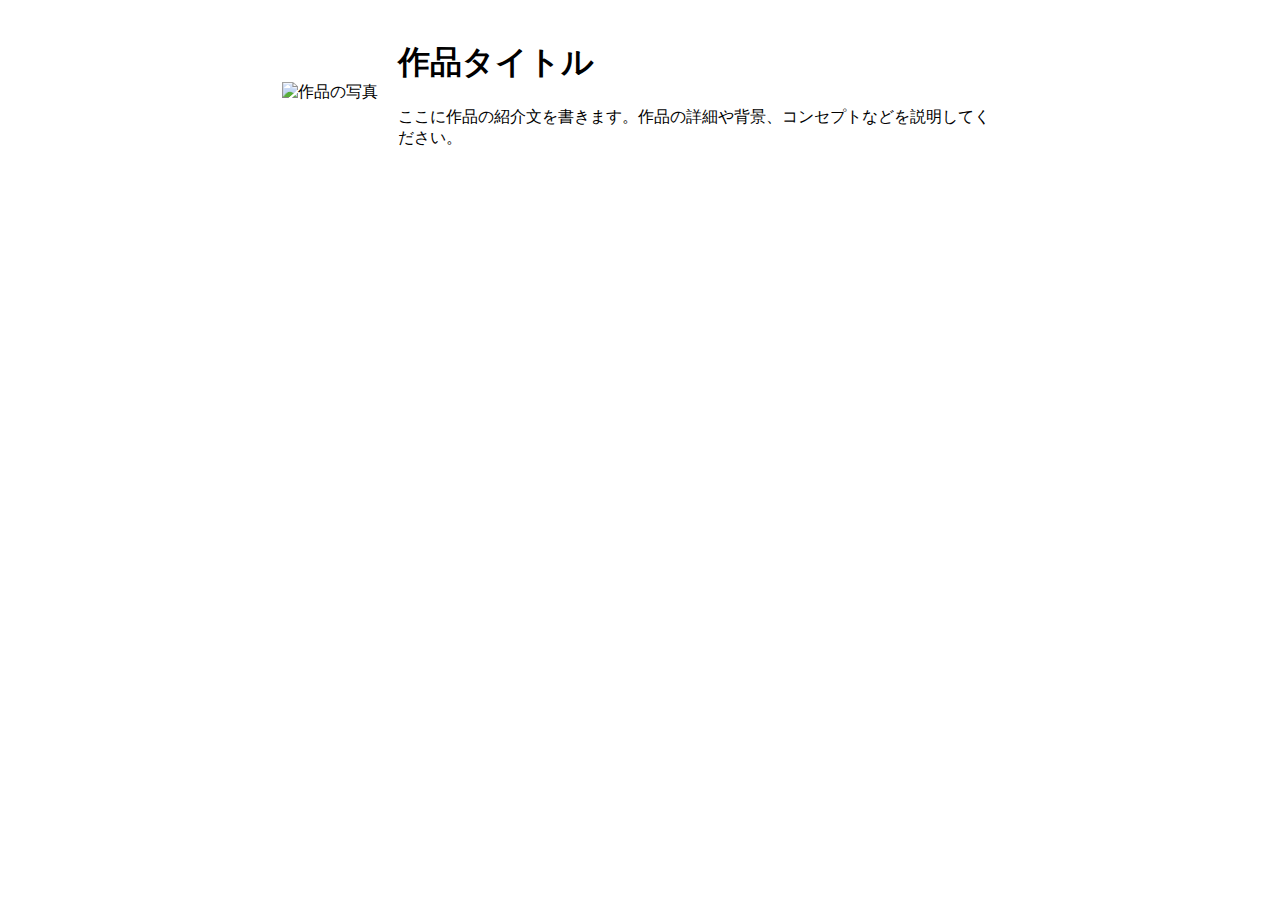
==== sakuhin1.html @ 5de6f93a "Update sakuhin1.html" ====
<!DOCTYPE html>
<html lang="ja">
<head>
    <meta charset="UTF-8">
    <meta name="viewport" content="width=device-width, initial-scale=1.0">
    <title>Portfolio</title>
    <style>
        .container {
            display: flex;
            align-items: center;
            justify-content: center;
            margin: 20px;
        }
        .photo {
            margin-right: 20px;
        }
        .text {
            max-width: 600px; /* 必要に応じて調整 */
        }
        img {
            max-width: 100%;
            height: auto;
        }
    </style>
</head>
<body>
    <div class="container">
        <div class="photo">
            <img src="path/to/your/photo.jpg" alt="作品の写真">
        </div>
        <div class="text">
            <h1>作品タイトル</h1>
            <p>ここに作品の紹介文を書きます。作品の詳細や背景、コンセプトなどを説明してください。</p>
        </div>
    </div>
</body>
</html>
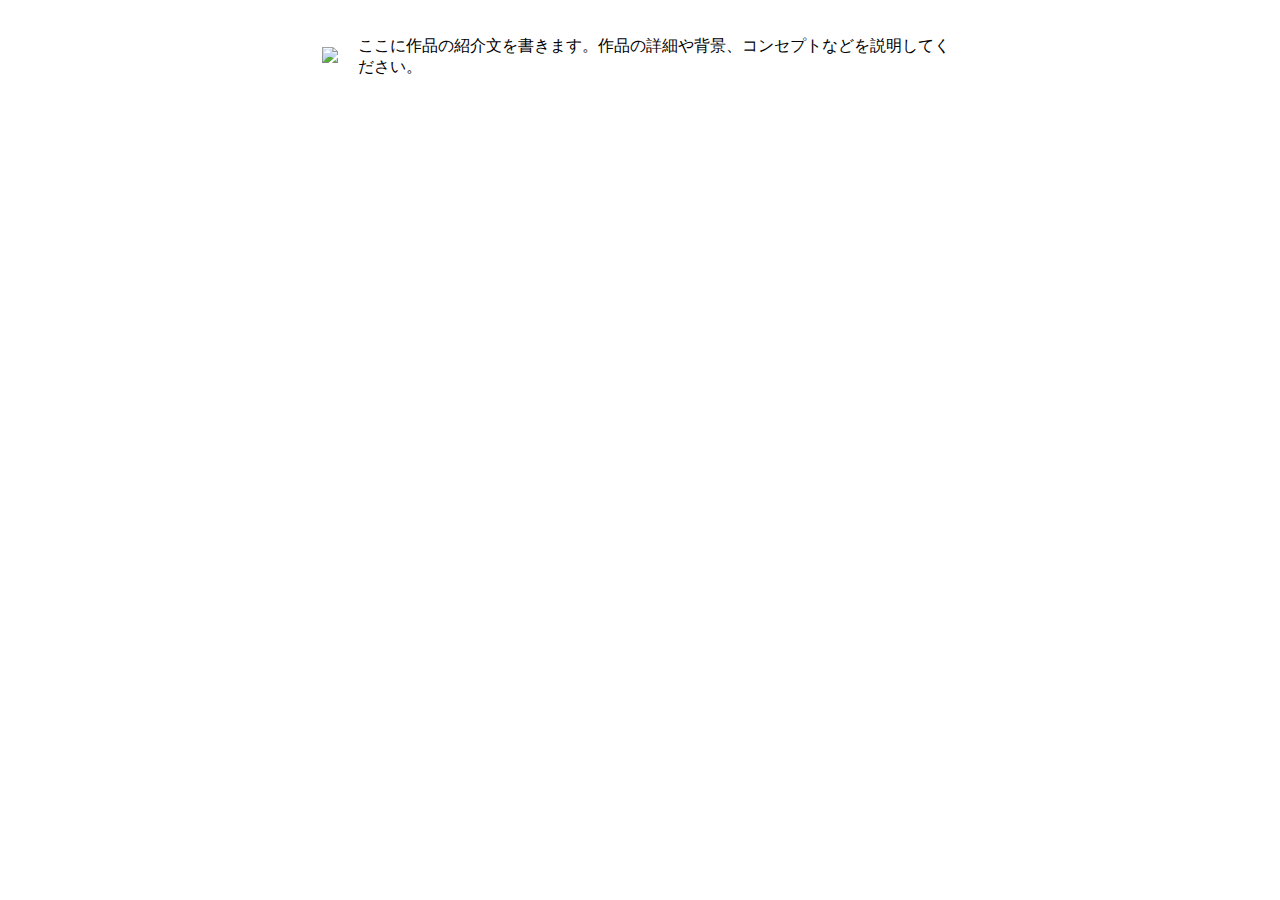
==== commit 72655ae0: "Update sakuhin1.html" ====
--- a/sakuhin1.html
+++ b/sakuhin1.html
@@ -26,10 +26,9 @@
 <body>
     <div class="container">
         <div class="photo">
-            <img src="path/to/your/photo.jpg" alt="作品の写真">
+            <img src="x22015_portfolio.pdf">
         </div>
         <div class="text">
-            <h1>作品タイトル</h1>
             <p>ここに作品の紹介文を書きます。作品の詳細や背景、コンセプトなどを説明してください。</p>
         </div>
     </div>
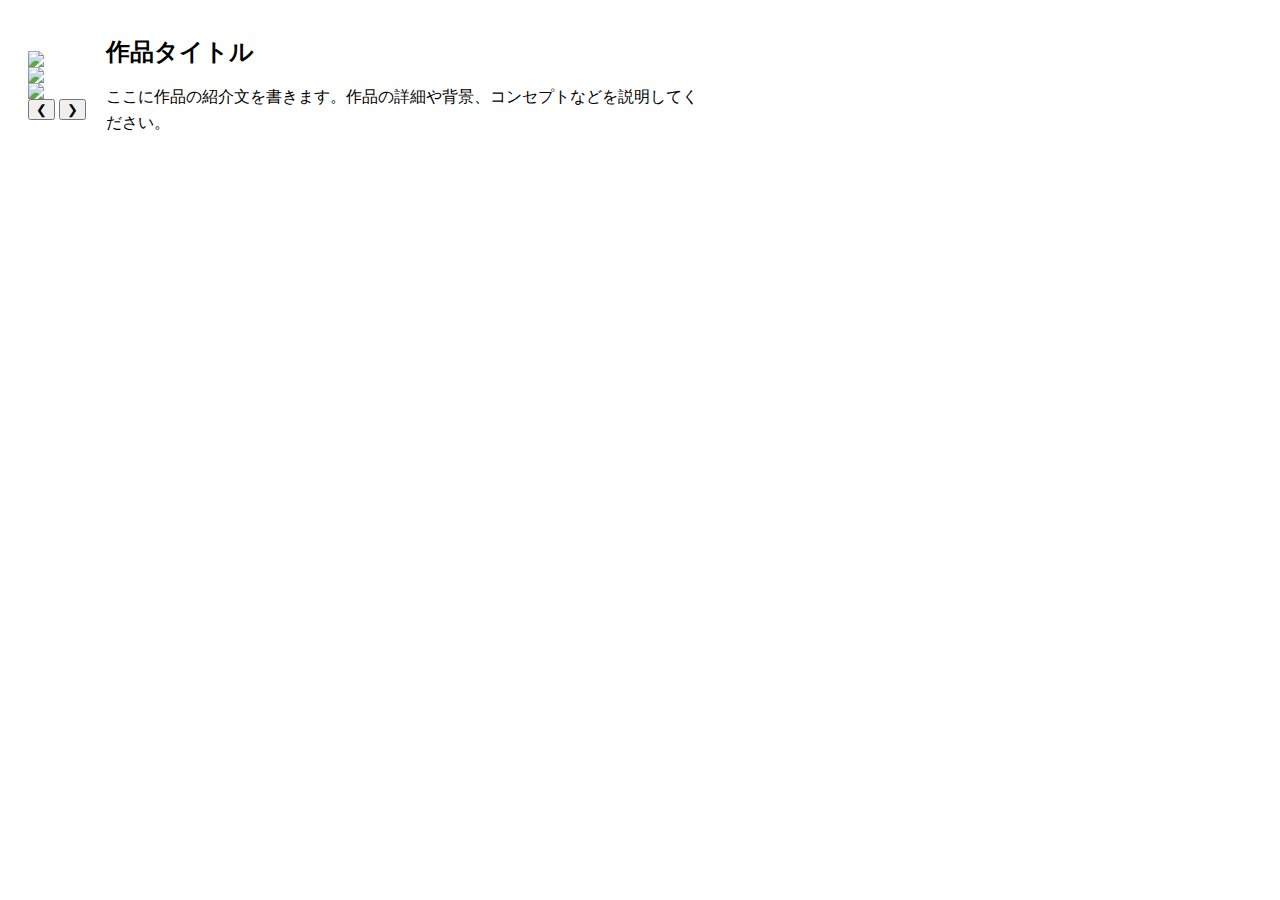
==== commit 42faa711: "Update sakuhin1.html" ====
--- a/sakuhin1.html
+++ b/sakuhin1.html
@@ -4,33 +4,25 @@
     <meta charset="UTF-8">
     <meta name="viewport" content="width=device-width, initial-scale=1.0">
     <title>Portfolio</title>
-    <style>
-        .container {
-            display: flex;
-            align-items: center;
-            justify-content: center;
-            margin: 20px;
-        }
-        .photo {
-            margin-right: 20px;
-        }
-        .text {
-            max-width: 600px; /* 必要に応じて調整 */
-        }
-        img {
-            max-width: 100%;
-            height: auto;
-        }
-    </style>
+    <link rel="stylesheet" href="styles1.css">
 </head>
 <body>
     <div class="container">
-        <div class="photo">
-            <img src="x22015_portfolio.pdf">
+        <div class="slider">
+            <div class="slides">
+                <div class="slide"><img src="path/to/your/photo1.jpg"></div>
+                <div class="slide"><img src="path/to/your/photo2.jpg"></div>
+                <div class="slide"><img src="path/to/your/photo3.jpg"></div>
+                <!-- 追加のスライドがあればここに追加 -->
+            </div>
+            <button class="prev" onclick="moveSlide(-1)">&#10094;</button>
+            <button class="next" onclick="moveSlide(1)">&#10095;</button>
         </div>
         <div class="text">
+            <h1>作品タイトル</h1>
             <p>ここに作品の紹介文を書きます。作品の詳細や背景、コンセプトなどを説明してください。</p>
         </div>
     </div>
+    <script src="script.js"></script>
 </body>
 </html>
--- a/styles1.css
+++ b/styles1.css
@@ -0,0 +1,27 @@
+.container {
+    display: flex;
+    align-items: center;
+    margin: 20px;
+    gap: 20px; /* 写真と紹介文の間にスペースを追加 */
+}
+.photo {
+    flex: 1; /* 写真の幅を調整 */
+    max-width: 400px; /* 写真の最大幅 */
+}
+.text {
+    flex: 2; /* 説明文の幅を調整 */
+    max-width: 600px; /* 説明文の最大幅 */
+}
+img {
+    width: 100%;
+    height: auto;
+    display: block; /* 画像の下に余計な空白をなくす */
+}
+h1 {
+    font-size: 1.5em; /* タイトルのサイズを調整 */
+    margin-bottom: 10px; /* タイトル下のマージン */
+}
+p {
+    font-size: 1em; /* 説明文のサイズを調整 */
+    line-height: 1.6; /* 説明文の行間を調整 */
+}
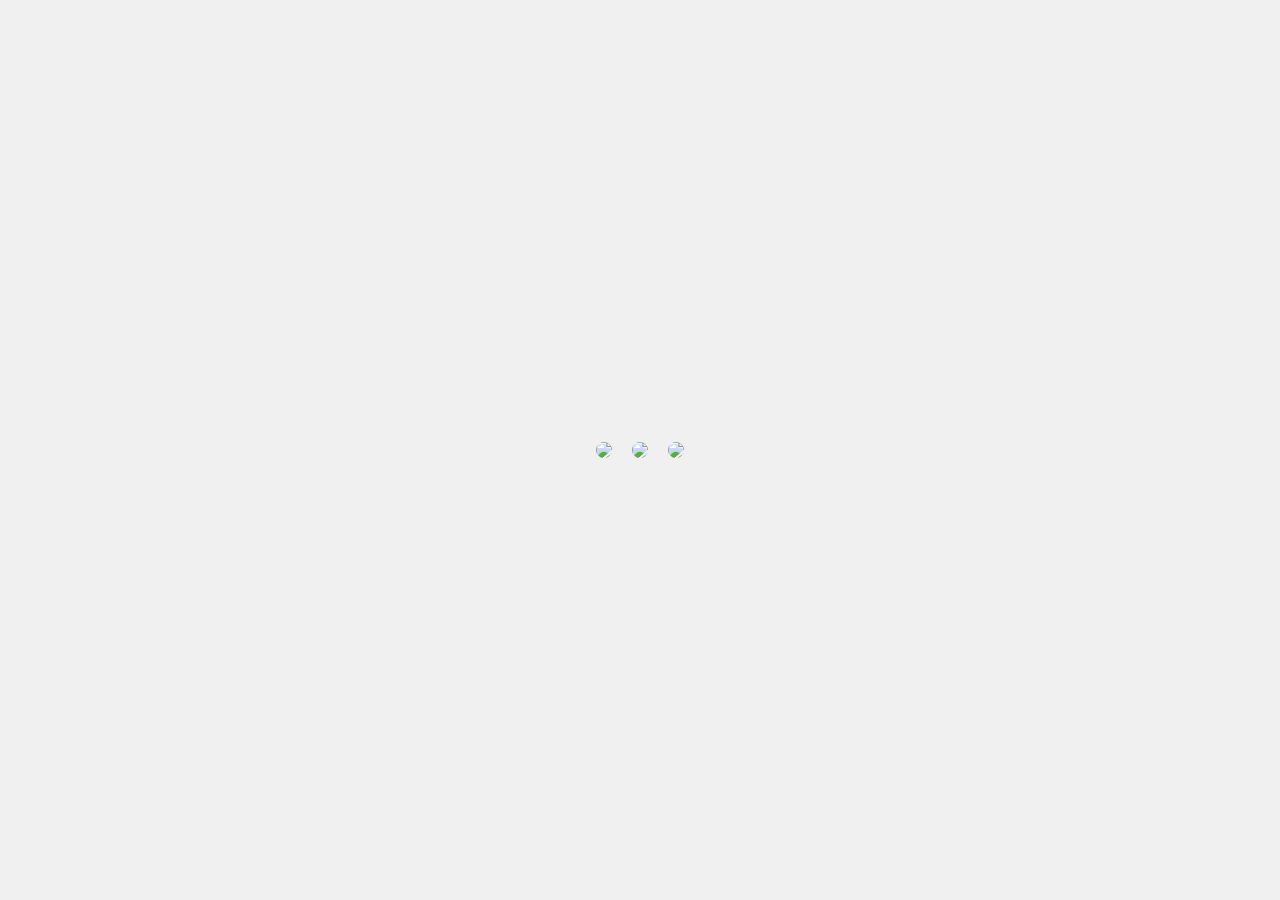
==== commit 0b785d70: "Update sakuhin1.html" ====
--- a/sakuhin1.html
+++ b/sakuhin1.html
@@ -7,22 +7,16 @@
     <link rel="stylesheet" href="styles1.css">
 </head>
 <body>
-    <div class="container">
-        <div class="slider">
-            <div class="slides">
-                <div class="slide"><img src="path/to/your/photo1.jpg"></div>
-                <div class="slide"><img src="path/to/your/photo2.jpg"></div>
-                <div class="slide"><img src="path/to/your/photo3.jpg"></div>
-                <!-- 追加のスライドがあればここに追加 -->
-            </div>
-            <button class="prev" onclick="moveSlide(-1)">&#10094;</button>
-            <button class="next" onclick="moveSlide(1)">&#10095;</button>
+    <div class="gallery">
+        <div class="photo">
+            <img src="1.jpg">
         </div>
-        <div class="text">
-            <h1>作品タイトル</h1>
-            <p>ここに作品の紹介文を書きます。作品の詳細や背景、コンセプトなどを説明してください。</p>
+        <div class="photo">
+            <img src="2.jpg">
+        </div>
+        <div class="photo">
+            <img src="3.jpg">
         </div>
     </div>
-    <script src="script.js"></script>
 </body>
 </html>
--- a/styles1.css
+++ b/styles1.css
@@ -1,27 +1,25 @@
-.container {
+body {
     display: flex;
+    justify-content: center;
     align-items: center;
-    margin: 20px;
-    gap: 20px; /* 写真と紹介文の間にスペースを追加 */
+    height: 100vh;
+    margin: 0;
+    background-color: #f0f0f0;
 }
+
+.gallery {
+    display: flex;
+    gap: 20px; /* 写真間のスペースを調整 */
+}
+
 .photo {
-    flex: 1; /* 写真の幅を調整 */
-    max-width: 400px; /* 写真の最大幅 */
+    flex: 1; /* 各写真の幅を均等に */
+    max-width: 300px; /* 写真の最大幅 */
 }
-.text {
-    flex: 2; /* 説明文の幅を調整 */
-    max-width: 600px; /* 説明文の最大幅 */
-}
+
 img {
     width: 100%;
     height: auto;
     display: block; /* 画像の下に余計な空白をなくす */
+    border-radius: 8px; /* 画像の角を丸くする（任意） */
 }
-h1 {
-    font-size: 1.5em; /* タイトルのサイズを調整 */
-    margin-bottom: 10px; /* タイトル下のマージン */
-}
-p {
-    font-size: 1em; /* 説明文のサイズを調整 */
-    line-height: 1.6; /* 説明文の行間を調整 */
-}
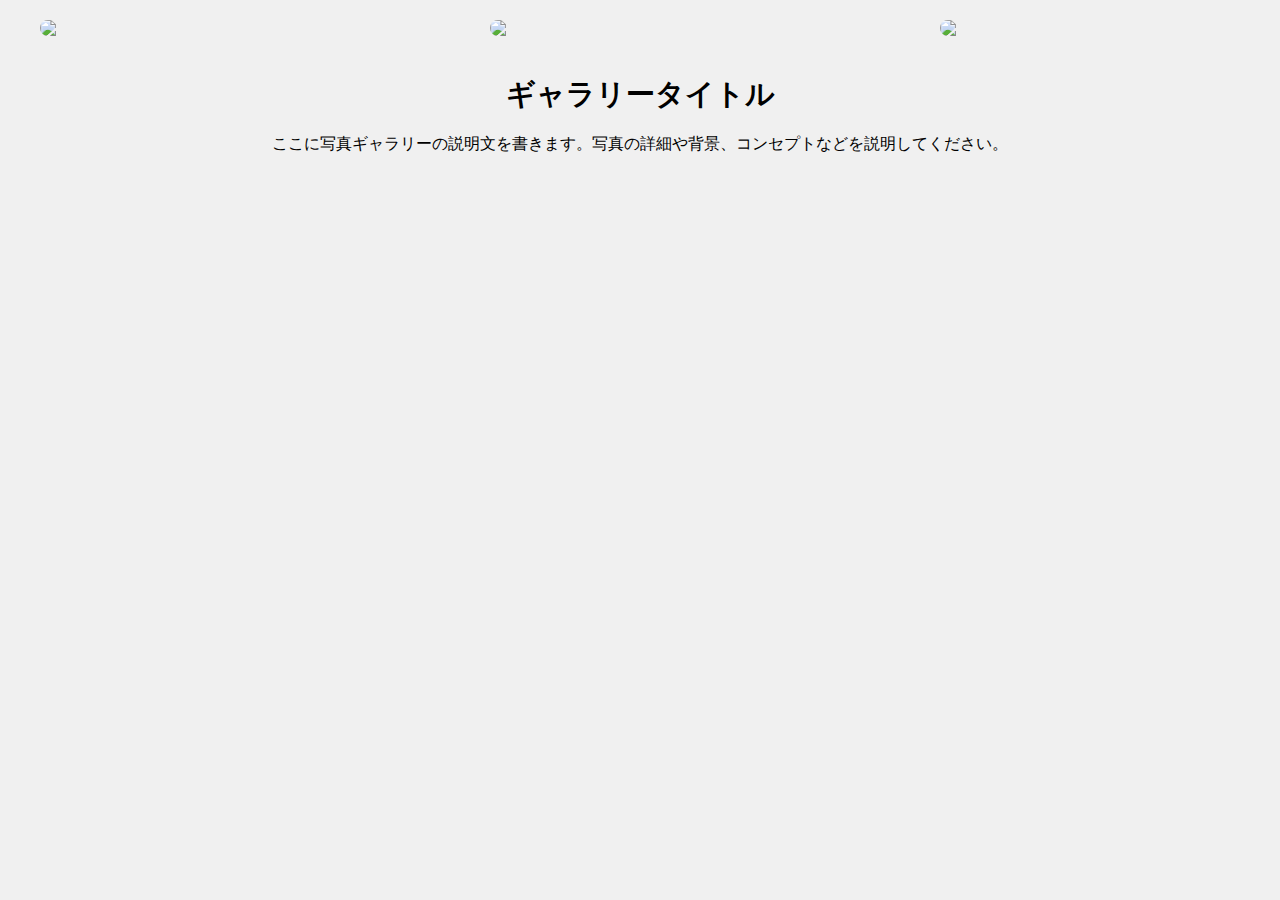
==== commit b55aed0d: "Update sakuhin1.html" ====
--- a/sakuhin1.html
+++ b/sakuhin1.html
@@ -7,15 +7,21 @@
     <link rel="stylesheet" href="styles1.css">
 </head>
 <body>
-    <div class="gallery">
-        <div class="photo">
-            <img src="1.jpg">
+    <div class="gallery-container">
+        <div class="gallery">
+            <div class="photo">
+                <img src="1.jpg">
+            </div>
+            <div class="photo">
+                <img src="2.jpg">
+            </div>
+            <div class="photo">
+                <img src="3.jpg">
+            </div>
         </div>
-        <div class="photo">
-            <img src="2.jpg">
-        </div>
-        <div class="photo">
-            <img src="3.jpg">
+        <div class="description">
+            <h1>ギャラリータイトル</h1>
+            <p>ここに写真ギャラリーの説明文を書きます。写真の詳細や背景、コンセプトなどを説明してください。</p>
         </div>
     </div>
 </body>
--- a/styles1.css
+++ b/styles1.css
@@ -1,25 +1,51 @@
 body {
+    margin: 0;
+    padding: 0;
+    font-family: Arial, sans-serif;
+    background-color: #f0f0f0;
+}
+
+.gallery-container {
     display: flex;
-    justify-content: center;
+    flex-direction: column;
     align-items: center;
-    height: 100vh;
-    margin: 0;
-    background-color: #f0f0f0;
+    padding: 20px;
 }
 
 .gallery {
     display: flex;
-    gap: 20px; /* 写真間のスペースを調整 */
+    justify-content: space-between;
+    flex-wrap: wrap; /* 画面幅に合わせて写真が折り返される */
+    gap: 10px; /* 写真間のスペースを調整 */
+    width: 100%;
+    max-width: 1200px; /* ギャラリーの最大幅を設定 */
 }
 
 .photo {
-    flex: 1; /* 各写真の幅を均等に */
+    flex: 1 1 30%; /* 写真の幅を画面サイズに合わせて調整 */
     max-width: 300px; /* 写真の最大幅 */
+    box-sizing: border-box;
 }
 
 img {
     width: 100%;
     height: auto;
+    border-radius: 8px; /* 画像の角を丸くする（任意） */
     display: block; /* 画像の下に余計な空白をなくす */
-    border-radius: 8px; /* 画像の角を丸くする（任意） */
 }
+
+.description {
+    max-width: 800px; /* 説明文の最大幅 */
+    text-align: center; /* 説明文を中央揃え */
+    margin-top: 20px; /* ギャラリーと説明文の間にスペースを追加 */
+}
+
+h1 {
+    font-size: 1.8em; /* タイトルのサイズを調整 */
+    margin-bottom: 10px; /* タイトル下のマージン */
+}
+
+p {
+    font-size: 1em; /* 説明文のサイズを調整 */
+    line-height: 1.6; /* 説明文の行間を調整 */
+}
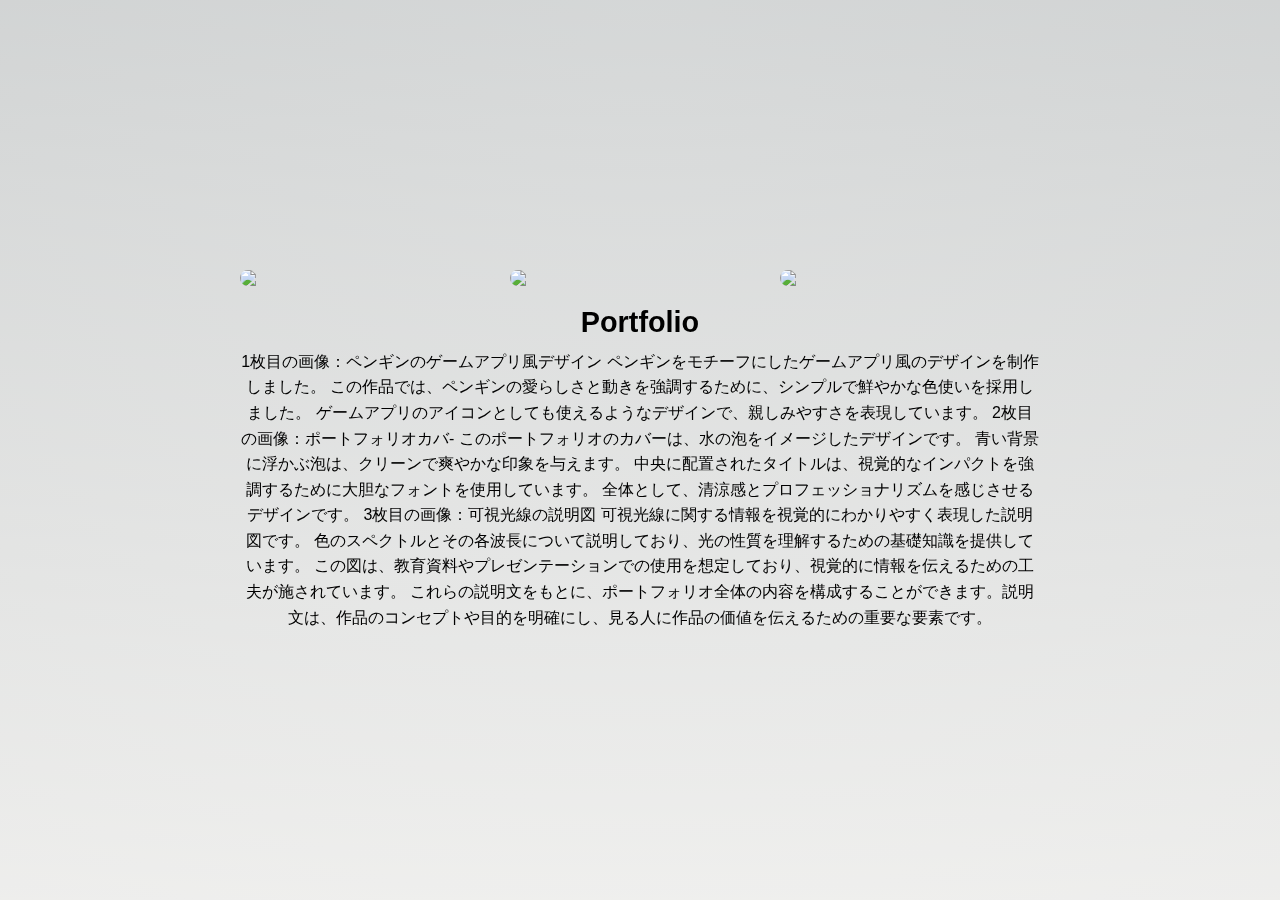
==== commit 3e2d1d96: "Update sakuhin1.html" ====
--- a/sakuhin1.html
+++ b/sakuhin1.html
@@ -20,9 +20,26 @@
             </div>
         </div>
         <div class="description">
-            <h1>ギャラリータイトル</h1>
-            <p>ここに写真ギャラリーの説明文を書きます。写真の詳細や背景、コンセプトなどを説明してください。</p>
+            <h1>Portfolio</h1>
+            <p>1枚目の画像：ペンギンのゲームアプリ風デザイン
+                 ペンギンをモチーフにしたゲームアプリ風のデザインを制作しました。
+                 この作品では、ペンギンの愛らしさと動きを強調するために、シンプルで鮮やかな色使いを採用しました。
+                 ゲームアプリのアイコンとしても使えるようなデザインで、親しみやすさを表現しています。
+
+                2枚目の画像：ポートフォリオカバ-
+                  このポートフォリオのカバーは、水の泡をイメージしたデザインです。
+                  青い背景に浮かぶ泡は、クリーンで爽やかな印象を与えます。
+                  中央に配置されたタイトルは、視覚的なインパクトを強調するために大胆なフォントを使用しています。
+                  全体として、清涼感とプロフェッショナリズムを感じさせるデザインです。
+
+                3枚目の画像：可視光線の説明図
+                  可視光線に関する情報を視覚的にわかりやすく表現した説明図です。
+                  色のスペクトルとその各波長について説明しており、光の性質を理解するための基礎知識を提供しています。
+                  この図は、教育資料やプレゼンテーションでの使用を想定しており、視覚的に情報を伝えるための工夫が施されています。
+
+これらの説明文をもとに、ポートフォリオ全体の内容を構成することができます。説明文は、作品のコンセプトや目的を明確にし、見る人に作品の価値を伝えるための重要な要素です。</p>
         </div>
     </div>
 </body>
+<div class="background-filter"></div>
 </html>
--- a/styles1.css
+++ b/styles1.css
@@ -1,8 +1,24 @@
+*, *::before, *::after {
+    margin: 0; /* 外部余白のリセット */
+    padding: 0; /* 内部余白のリセット */
+    box-sizing: border-box; /* widthやheightなどのサイズ指定をボーダーを含んだサイズで指定できるように変更 */
+  }
+
 body {
     margin: 0;
     padding: 0;
     font-family: Arial, sans-serif;
-    background-color: #f0f0f0;
+    background-image: url("hana.jpg");  /* 背景画像設定 */
+    background-size: cover; /* 背景画像のサイズを全体にフィットするように設定 */
+    background-attachment: fixed; /* 背景画像をスクロールしても同じ位置になるように設定 */
+    background-position: center center; /* 背景画像の配置が中央配置になるように設定 */
+    
+    display: grid; /* grid表示化 */
+    place-items: center; /* bodyタグ直下に配置される要素を中央配置させる（grid表示化が必要） */
+  
+    min-height: 100vh; /* 最低高さを表示領域の100%に設定（vh:ビューハイト） */
+  
+    color: var(--text-color); /* ドキュメント全体の文字色を設定 varは変数を使用するときに使います */
 }
 
 .gallery-container {
@@ -49,3 +65,22 @@
     font-size: 1em; /* 説明文のサイズを調整 */
     line-height: 1.6; /* 説明文の行間を調整 */
 }
+
+.background-filter {
+    width: 100%;  /* bodyタグと同じ大きさにする */
+    height: 100%;  /* bodyタグと同じ大きさにする */
+    position: fixed; /* bodyタグの開始位置を基準として、位置を固定します */
+    top: 0; /* bodyタグの開始位置を基準として、位置を固定します */
+    left: 0; /* bodyタグの開始位置を基準として、位置を固定します */
+  
+    z-index: -1; /* フィルタ要素自体の重ね合わせ位置を最下部にする（bodyの上、mainの下） */
+  
+    /* 背景色と背景グラデーションの設定 */
+    background-color: #E4E4E1;
+    background-image: radial-gradient(at top center, rgba(255,255,255,0.03) 0%, rgba(0,0,0,0.03) 100%), linear-gradient(to top, rgba(255,255,255,0.1) 0%, rgba(143,152,157,0.60) 100%);
+      background-blend-mode: normal, multiply;
+    background-attachment: fixed;
+  
+    /* 透明度の設定 */
+    opacity: 0.5;
+  }
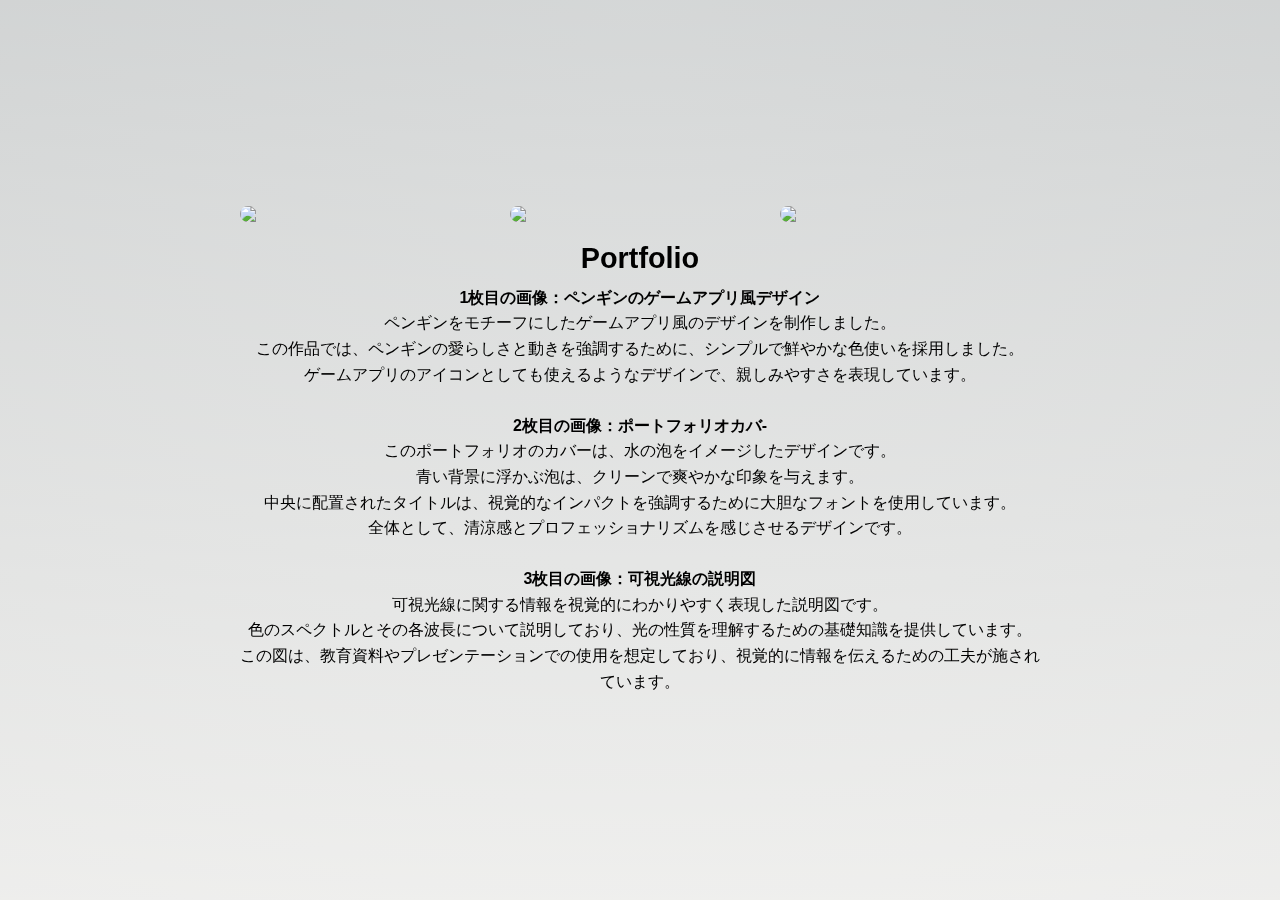
==== commit 7b1026b6: "Update sakuhin1.html" ====
--- a/sakuhin1.html
+++ b/sakuhin1.html
@@ -21,23 +21,22 @@
         </div>
         <div class="description">
             <h1>Portfolio</h1>
-            <p>1枚目の画像：ペンギンのゲームアプリ風デザイン
-                 ペンギンをモチーフにしたゲームアプリ風のデザインを制作しました。
-                 この作品では、ペンギンの愛らしさと動きを強調するために、シンプルで鮮やかな色使いを採用しました。
-                 ゲームアプリのアイコンとしても使えるようなデザインで、親しみやすさを表現しています。
-
-                2枚目の画像：ポートフォリオカバ-
-                  このポートフォリオのカバーは、水の泡をイメージしたデザインです。
-                  青い背景に浮かぶ泡は、クリーンで爽やかな印象を与えます。
-                  中央に配置されたタイトルは、視覚的なインパクトを強調するために大胆なフォントを使用しています。
-                  全体として、清涼感とプロフェッショナリズムを感じさせるデザインです。
-
-                3枚目の画像：可視光線の説明図
-                  可視光線に関する情報を視覚的にわかりやすく表現した説明図です。
-                  色のスペクトルとその各波長について説明しており、光の性質を理解するための基礎知識を提供しています。
+            <p><strong>1枚目の画像：ペンギンのゲームアプリ風デザイン</strong><br>
+                 ペンギンをモチーフにしたゲームアプリ風のデザインを制作しました。<br>
+                 この作品では、ペンギンの愛らしさと動きを強調するために、シンプルで鮮やかな色使いを採用しました。<br>
+                 ゲームアプリのアイコンとしても使えるようなデザインで、親しみやすさを表現しています。<br>
+                <br>
+                <strong>2枚目の画像：ポートフォリオカバ-</strong><br>
+                  このポートフォリオのカバーは、水の泡をイメージしたデザインです。<br>
+                  青い背景に浮かぶ泡は、クリーンで爽やかな印象を与えます。<br>
+                  中央に配置されたタイトルは、視覚的なインパクトを強調するために大胆なフォントを使用しています。<br>
+                  全体として、清涼感とプロフェッショナリズムを感じさせるデザインです。<br>
+                <br>
+                <strong>3枚目の画像：可視光線の説明図</strong><br>
+                  可視光線に関する情報を視覚的にわかりやすく表現した説明図です。<br>
+                  色のスペクトルとその各波長について説明しており、光の性質を理解するための基礎知識を提供しています。<br>
                   この図は、教育資料やプレゼンテーションでの使用を想定しており、視覚的に情報を伝えるための工夫が施されています。
-
-これらの説明文をもとに、ポートフォリオ全体の内容を構成することができます。説明文は、作品のコンセプトや目的を明確にし、見る人に作品の価値を伝えるための重要な要素です。</p>
+            </p>
         </div>
     </div>
 </body>
